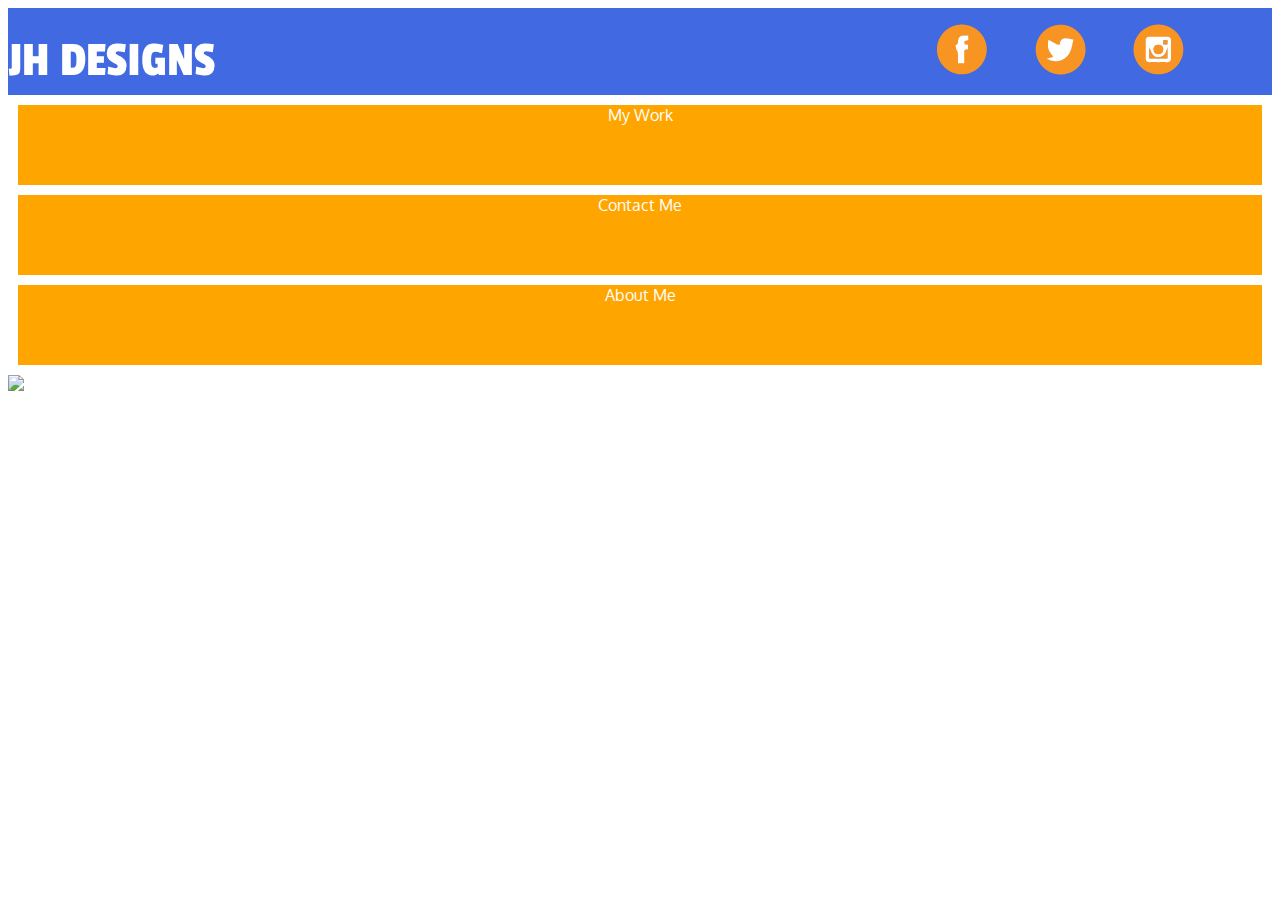
==== index.html @ a6af0488 "Rename untitled.html to index.html" ====
<!DOCTYPE html>
<html>
<head>
<meta charset="utf-8">
	<title> JH Designs </title>
	<link rel="stylesheet" type="text/css" href="css/style.css">
	<link href='https://fonts.googleapis.com/css?family=Passion+One' rel='stylesheet' type='text/css'>
</head>
<body>
	<!-- WHERE MY TABS GO -->
	
		<header>
		<section id="title">JH DESIGNS</section> 
		<section id="social">
			<ul>
			<li> <img src="images/facebook.png"> </li>
			<li> <img src="images/twitter.png"> </li>
			<li> <img src="images/instagram.png"></li> 
		</ul>

		</section>
	
	 </header>
	<main> 
	<nav>
		<ul> <link href='https://fonts.googleapis.com/css?family=Oxygen' rel='stylesheet' type='text/css'>
			<li> My Work </li>
			<li> Contact Me </li>
			<li> About Me </li>
		</ul>
	</nav>
	<!-- Java scrpit -->
	<article>
		<img src="images/businesscard.png">
	</article>
	 </main>
	
</body>
</html>
---- css/style.css ----
main nav ul {
	padding: 0px;
	margin: 0px;
	list-style-type: none;
	
}

main nav ul li{
	color: white;
	background-color: orange;
	text-align: center;
	margin: 10px;
	font-family: 'Oxygen', sans-serif;
	height: 80px;
}

header {
	background-color: royalblue;   
}



header ul li {
	margin: 0px;
	padding: 0px;
	list-style-type: none;
	width: 30%;
	display: inline-block;
}
#title {
	width: 70%;
	display: inline-block;
		font-family: 'Passion One', cursive;
	font-size: 50px;
	color: white;
	padding: 10 20 20 90px; 

}
#social {
	width: 28%;
	display: inline-block;
}

article img {
	
}
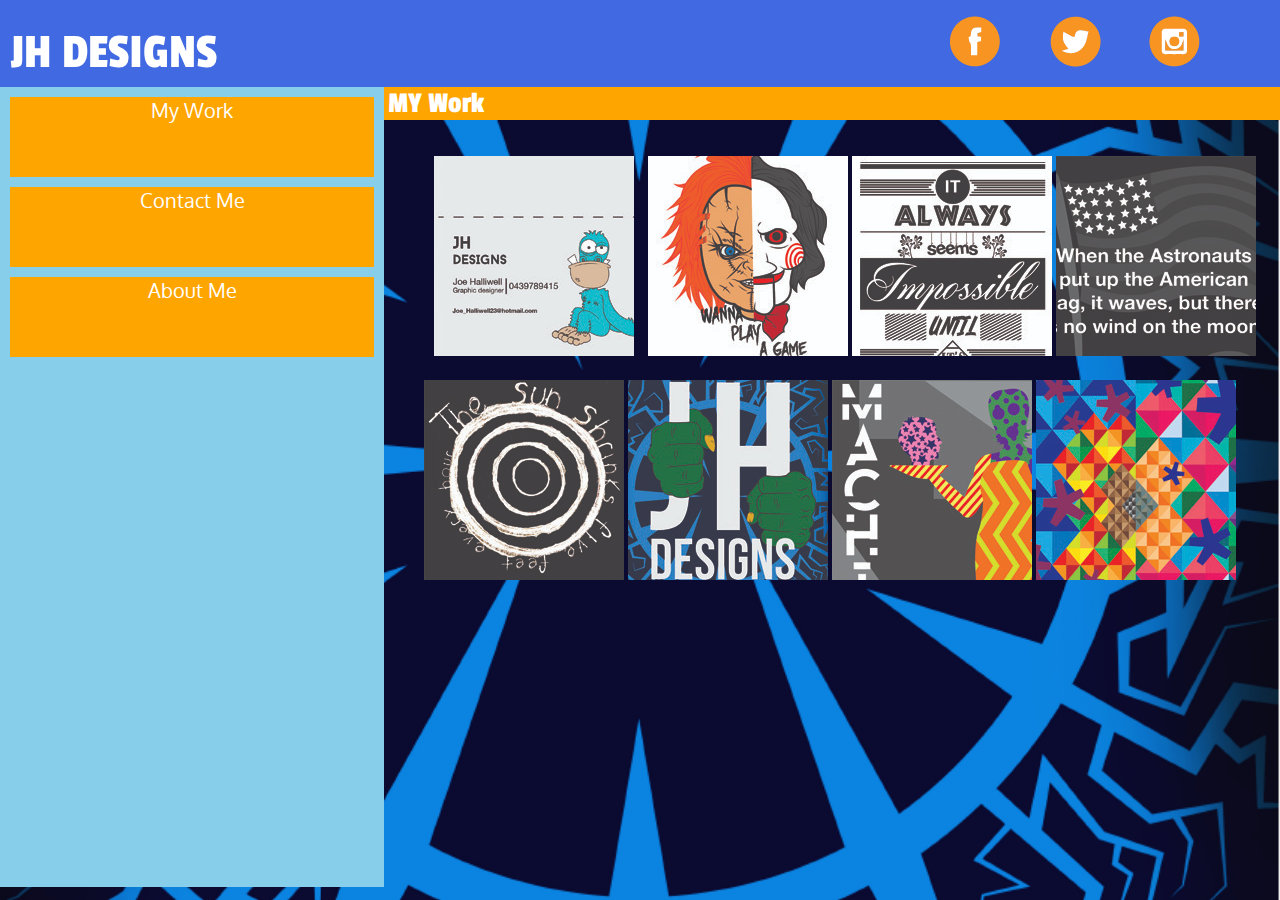
==== commit afc9fc2e: "Rename untitled.html to index.html" ====
--- a/index.html
+++ b/index.html
@@ -5,11 +5,13 @@
 	<title> JH Designs </title>
 	<link rel="stylesheet" type="text/css" href="css/style.css">
 	<link href='https://fonts.googleapis.com/css?family=Passion+One' rel='stylesheet' type='text/css'>
+	<script type="text/javascript" src="js/lightbox.js"></script>
 </head>
 <body>
 	<!-- WHERE MY TABS GO -->
+	<!-- another article for a sub heading -->
 	
-		<header>
+	<header>
 		<section id="title">JH DESIGNS</section> 
 		<section id="social">
 			<ul>
@@ -21,7 +23,6 @@
 		</section>
 	
 	 </header>
-	<main> 
 	<nav>
 		<ul> <link href='https://fonts.googleapis.com/css?family=Oxygen' rel='stylesheet' type='text/css'>
 			<li> My Work </li>
@@ -29,10 +30,31 @@
 			<li> About Me </li>
 		</ul>
 	</nav>
-	<!-- Java scrpit -->
-	<article>
-		<img src="images/businesscard.png">
-	</article>
+	<main> 
+		<section id="subheading">MY Work</section>
+		<!-- Java scrpit -->
+		<article>
+			<ul>
+				<li>
+				<a href="images/BCh.png" rel="lightbox" title="Business Card"><img src="images/BC.jpg"></a></li>
+
+				<a href="images/WPGh.png" rel="lightbox" title="T-Shirt Design"><img src="images/WPG.jpg"></a></li>
+				
+				<a href="images/NMh.png" rel="lightbox" title="Nelson Mandela Quote Poster"><img src="images/NM.jpg"></a></li>
+				
+				<a href="images/Moonh.png" rel="lightbox" title="Conspiracy Theory Poster"><img src="images/Moon.jpg"></a></li>
+				
+				<a href="images/sunh.png" rel="lightbox" title="Fun Fact Poster"><img src="images/sun.jpg"></a></li>
+				
+				<a href="images/JHh.png" rel="lightbox" title="JH Designs Poster"><img src="images/jh.jpg"></a></li>
+				
+				<a href="images/Mach.png" rel="lightbox" title="Machinal Play Poster"><img src="images/Mac.jpg"></a></li>
+				
+				<a href="images/FRh.png" rel="lightbox" title="Adelaide Fringe Festival"><img src="images/Fringe.jpg"></a></li>
+				
+				<!--<li><img src="images/Fringe.jpg" onmouseover="this.src='images/FRh.png'" onmouseout="this.src='images/Fringe.jpg'"> </li> -->
+			</ul>
+		</article>
 	 </main>
 	
 </body>
--- a/css/style.css
+++ b/css/style.css
@@ -1,16 +1,48 @@
-main nav ul {
+body{
+	margin: 0px;
+	padding: 0px;
+	
+
+background: url(../images/jh.png) no-repeat center center fixed; 
+  -webkit-background-size: cover;
+  -moz-background-size: cover;
+  -o-background-size: cover;
+  background-size: cover;
+
+
+}
+
+
+
+nav{
+	background-color: skyblue;
+	display: inline-block;
+	width: 30%;
+	height: 800px;
+	margin-right: -4px;
+
+}
+main {
+	width: 69%;
+	display: inline-block;
+	vertical-align: top;
+	
+}
+
+nav ul {
 	padding: 0px;
 	margin: 0px;
 	list-style-type: none;
 	
 }
 
-main nav ul li{
+nav ul li{
 	color: white;
 	background-color: orange;
 	text-align: center;
 	margin: 10px;
 	font-family: 'Oxygen', sans-serif;
+	font-size: 20px;
 	height: 80px;
 }
 
@@ -33,7 +65,7 @@
 		font-family: 'Passion One', cursive;
 	font-size: 50px;
 	color: white;
-	padding: 10 20 20 90px; 
+	padding-left: 10px; 
 
 }
 #social {
@@ -41,6 +73,44 @@
 	display: inline-block;
 }
 
-article img {
-	
-}+article ul li{
+	display: inline-block; 
+	padding-left: 275px;
+	list-style-type: none;
+	margin: 10px auto;
+	padding: 10px;
+	min-width: 200px;
+	max-width: 300px;
+
+}
+
+#subheading {
+	display: inline-block;
+	color: white;
+	padding-left: 4px;
+}
+
+main section {
+	background-color: orange;
+	width: 100%;
+	font-family: 'Passion One', cursive;
+	font-size: 30px;
+	padding-right: 20%;
+}
+
+#lightbox{
+	background-color: orange;
+	padding: 10px;
+	border-bottom: 2px solid #666;
+	border-right: 2px solid #666;
+	color: white; 
+	}
+#lightboxDetails{
+	font-size: 0.8em;
+	padding-top: 0.4em;
+	}	
+#lightboxCaption{ float: left; }
+#keyboardMsg{ float: right; }
+
+#lightbox img{ border: none; } 
+#overlay img{ border: none; }
